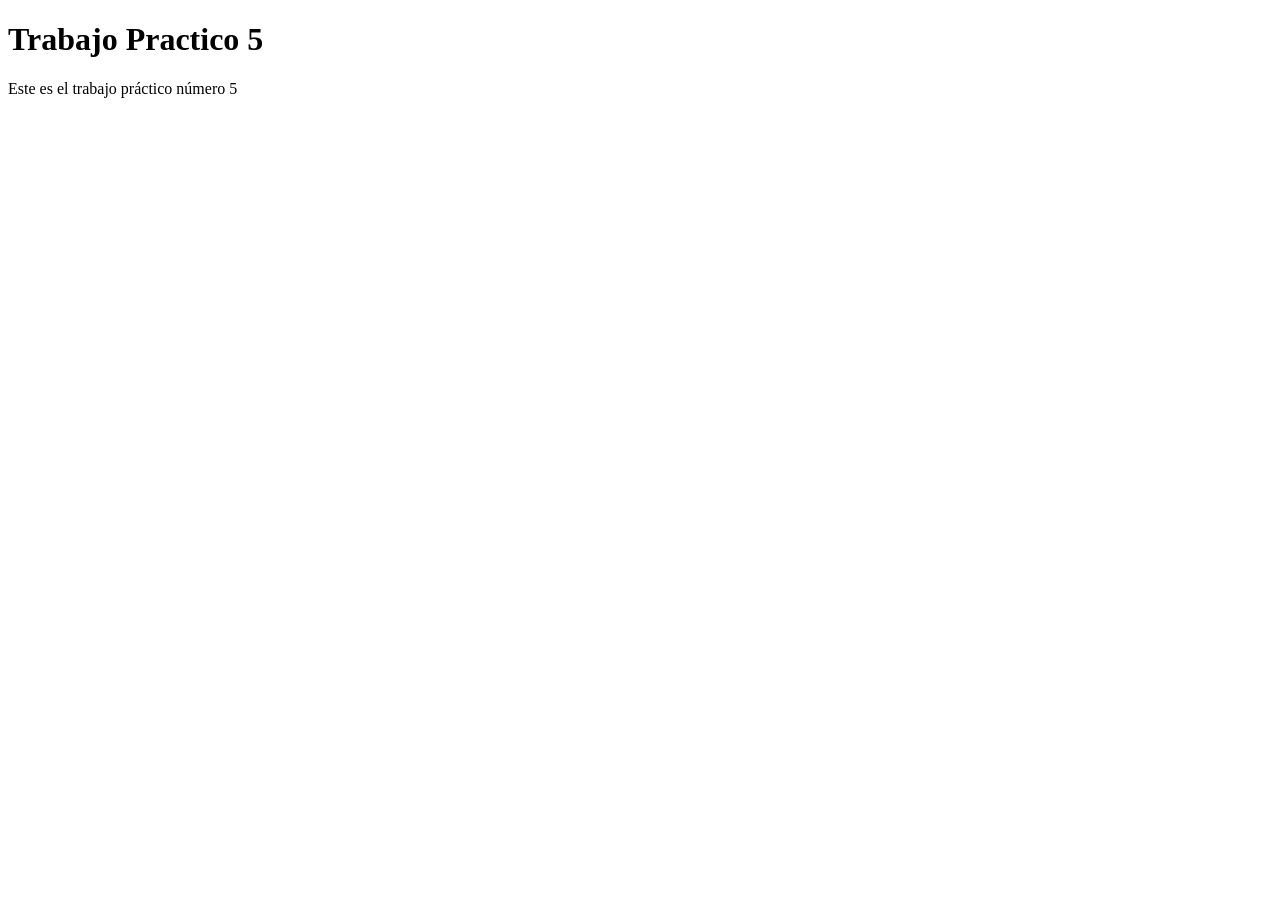
==== TP5/index.html @ 219851d3 "archivos iniciales" ====
<!DOCTYPE html>
<html lang="en">
<head>
    <meta charset="UTF-8">
    <meta http-equiv="X-UA-Compatible" content="IE=edge">
    <meta name="viewport" content="width=device-width, initial-scale=1.0">
    <title>Document</title>
    <link rel="stylesheet" href="style.css">
</head>
<body>
    <h1>Trabajo Practico 5</h1>
    <p>Este es el trabajo práctico número 5</p>
    
</body>
</html>
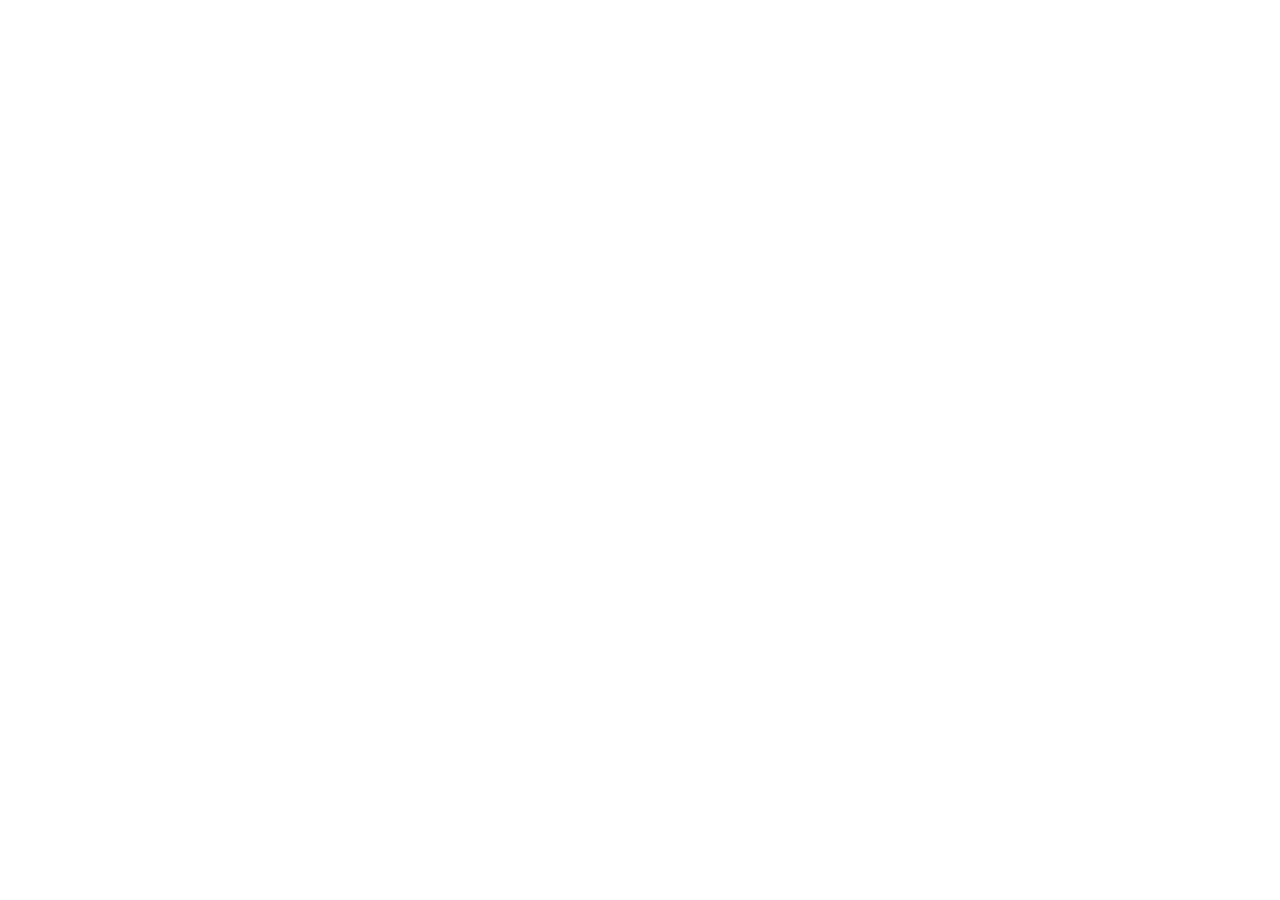
==== commit 66ac011d: "clase 28/5" ====
--- a/TP5/index.html
+++ b/TP5/index.html
@@ -8,8 +8,6 @@
     <link rel="stylesheet" href="style.css">
 </head>
 <body>
-    <h1>Trabajo Practico 5</h1>
-    <p>Este es el trabajo práctico número 5</p>
-    
+   <script src="app.js"></script>
 </body>
 </html>
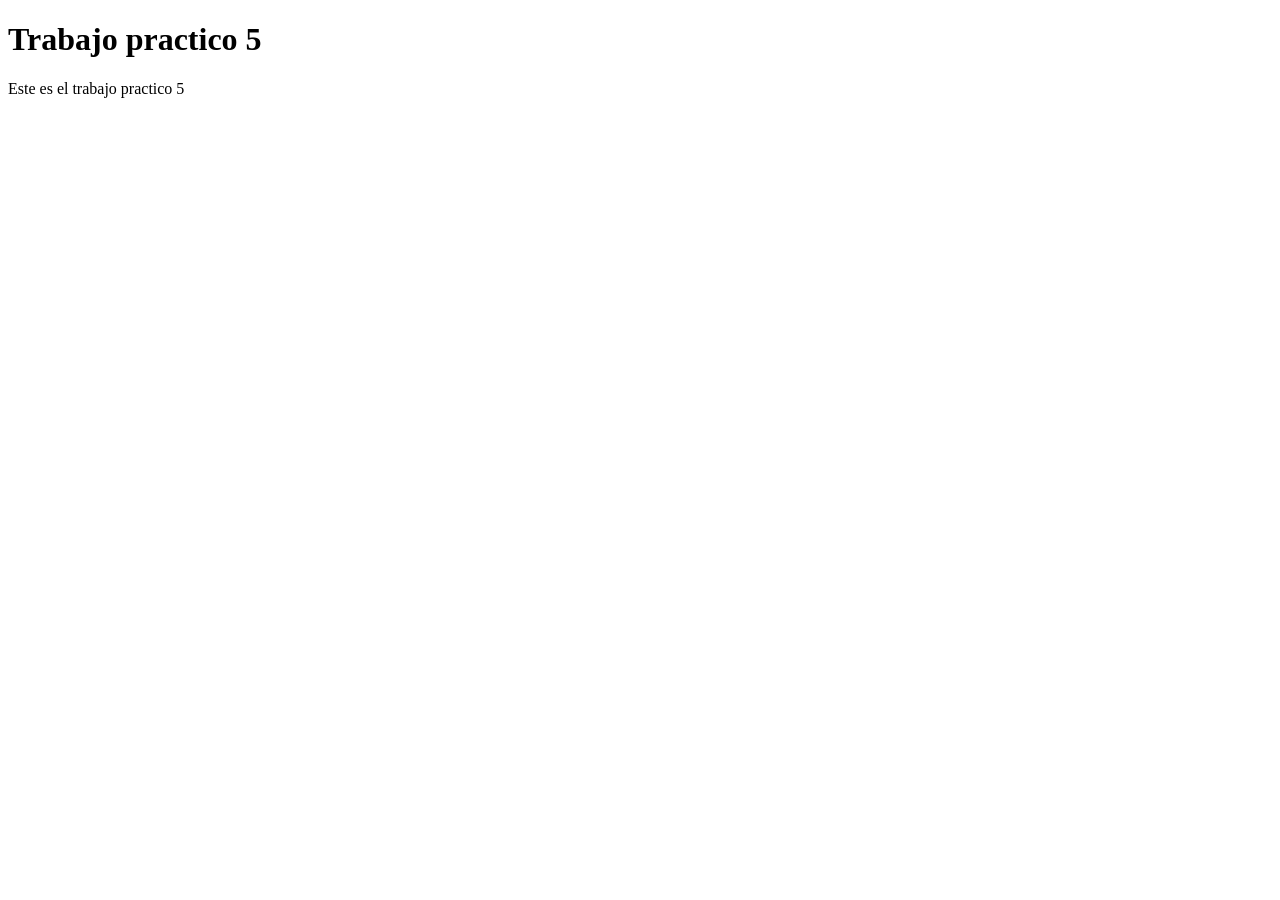
==== commit abde7743: "trabajo practico 5" ====
--- a/TP5/index.html
+++ b/TP5/index.html
@@ -8,6 +8,8 @@
     <link rel="stylesheet" href="style.css">
 </head>
 <body>
-   <script src="app.js"></script>
+   <h1>Trabajo practico 5</h1>
+   <p>Este es el trabajo practico 5</p>
 </body>
+<script src="app.js"></script>
 </html>
